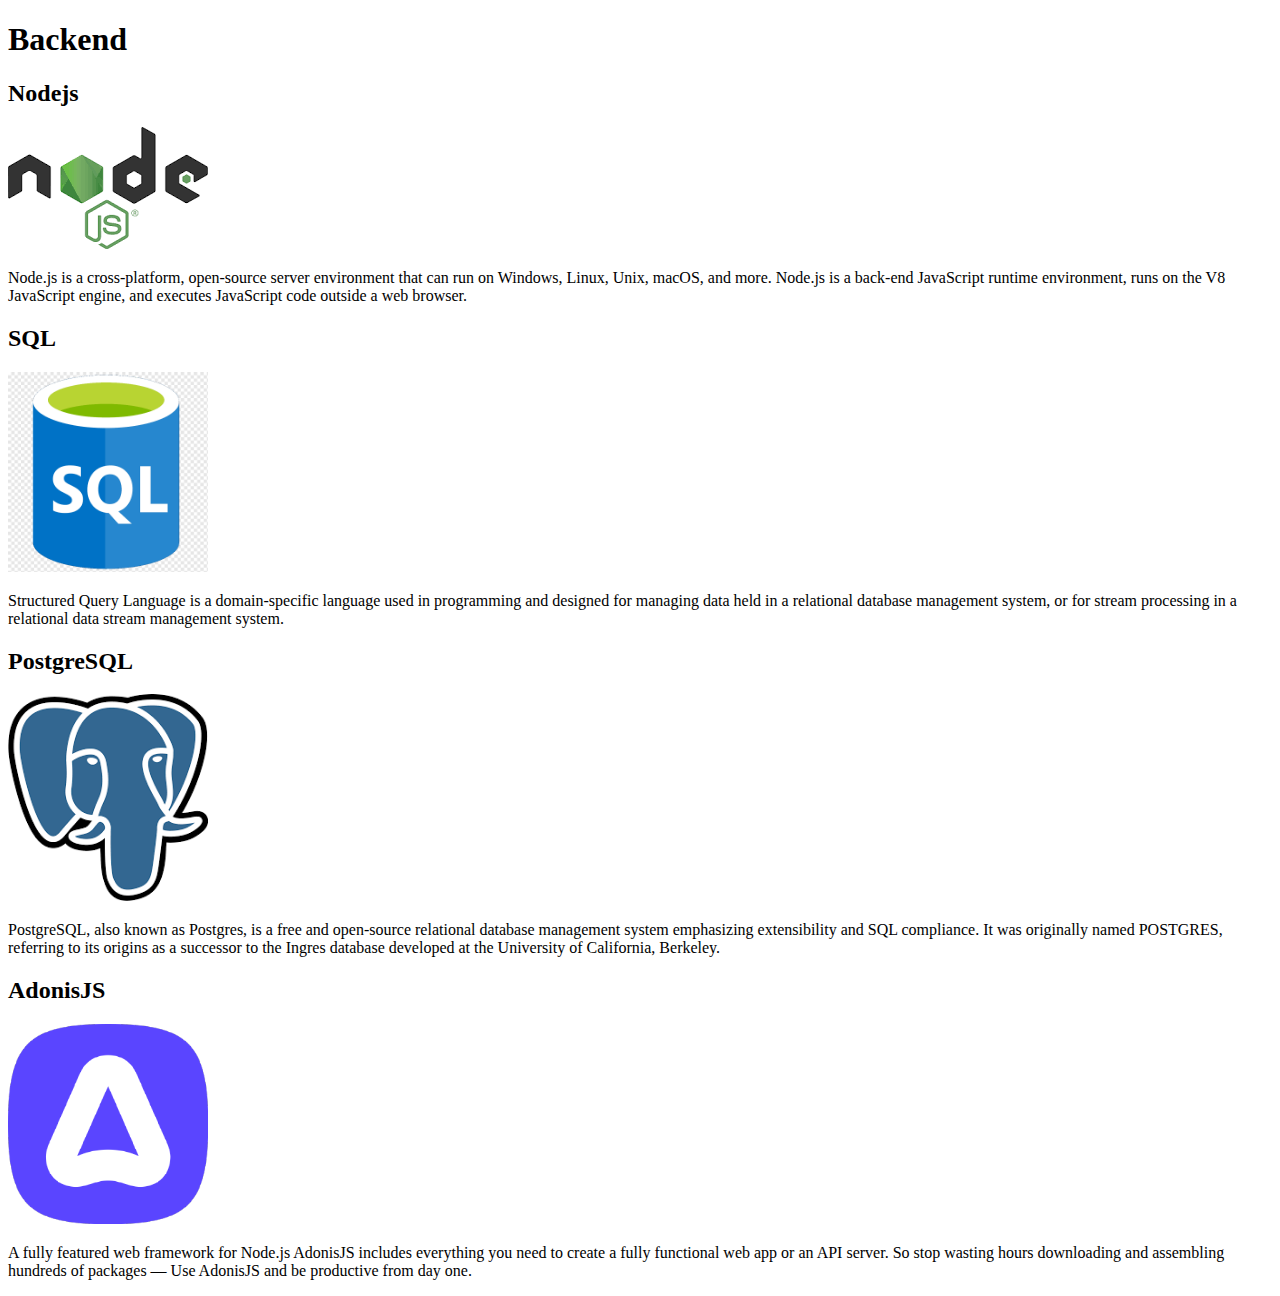
==== backend.html @ 468af392 "first commit" ====
<!DOCTYPE html>
<html lang="en">
  <head>
    <meta charset="UTF-8" />
    <meta name="viewport" content="width=device-width, initial-scale=1.0" />
    <title>Backend</title>
  </head>
  <body>
    <h1>Backend</h1>

    <section>
      <h2>Nodejs</h2>
      <img src="images/nodejs.png" alt="Nodejs Logo" />
      <p>
        Node.js is a cross-platform, open-source server environment that can run on Windows, Linux, Unix, macOS, and
        more. Node.js is a back-end JavaScript runtime environment, runs on the V8 JavaScript engine, and executes
        JavaScript code outside a web browser.
      </p>
    </section>

    <section>
      <h2>SQL</h2>
      <img width="200px" src="images/sql.png" alt="sql Logo" />
      <p>
        Structured Query Language is a domain-specific language used in programming and designed for managing data held
        in a relational database management system, or for stream processing in a relational data stream management
        system.
      </p>
    </section>

    <section>
      <h2>PostgreSQL</h2>
      <img width="200px" src="images/postgresql.png" alt="postgressql Logo" />
      <p>
        PostgreSQL, also known as Postgres, is a free and open-source relational database management system emphasizing
        extensibility and SQL compliance. It was originally named POSTGRES, referring to its origins as a successor to
        the Ingres database developed at the University of California, Berkeley.
      </p>
    </section>

    <section>
      <h2>AdonisJS</h2>
      <img width="200px" src="images/adonisjs.png" alt="AdonisJS Logo" />
      <p>
        A fully featured web framework for Node.js AdonisJS includes everything you need to create a fully functional
        web app or an API server. So stop wasting hours downloading and assembling hundreds of packages — Use AdonisJS
        and be productive from day one.
      </p>
    </section>
  </body>
</html>
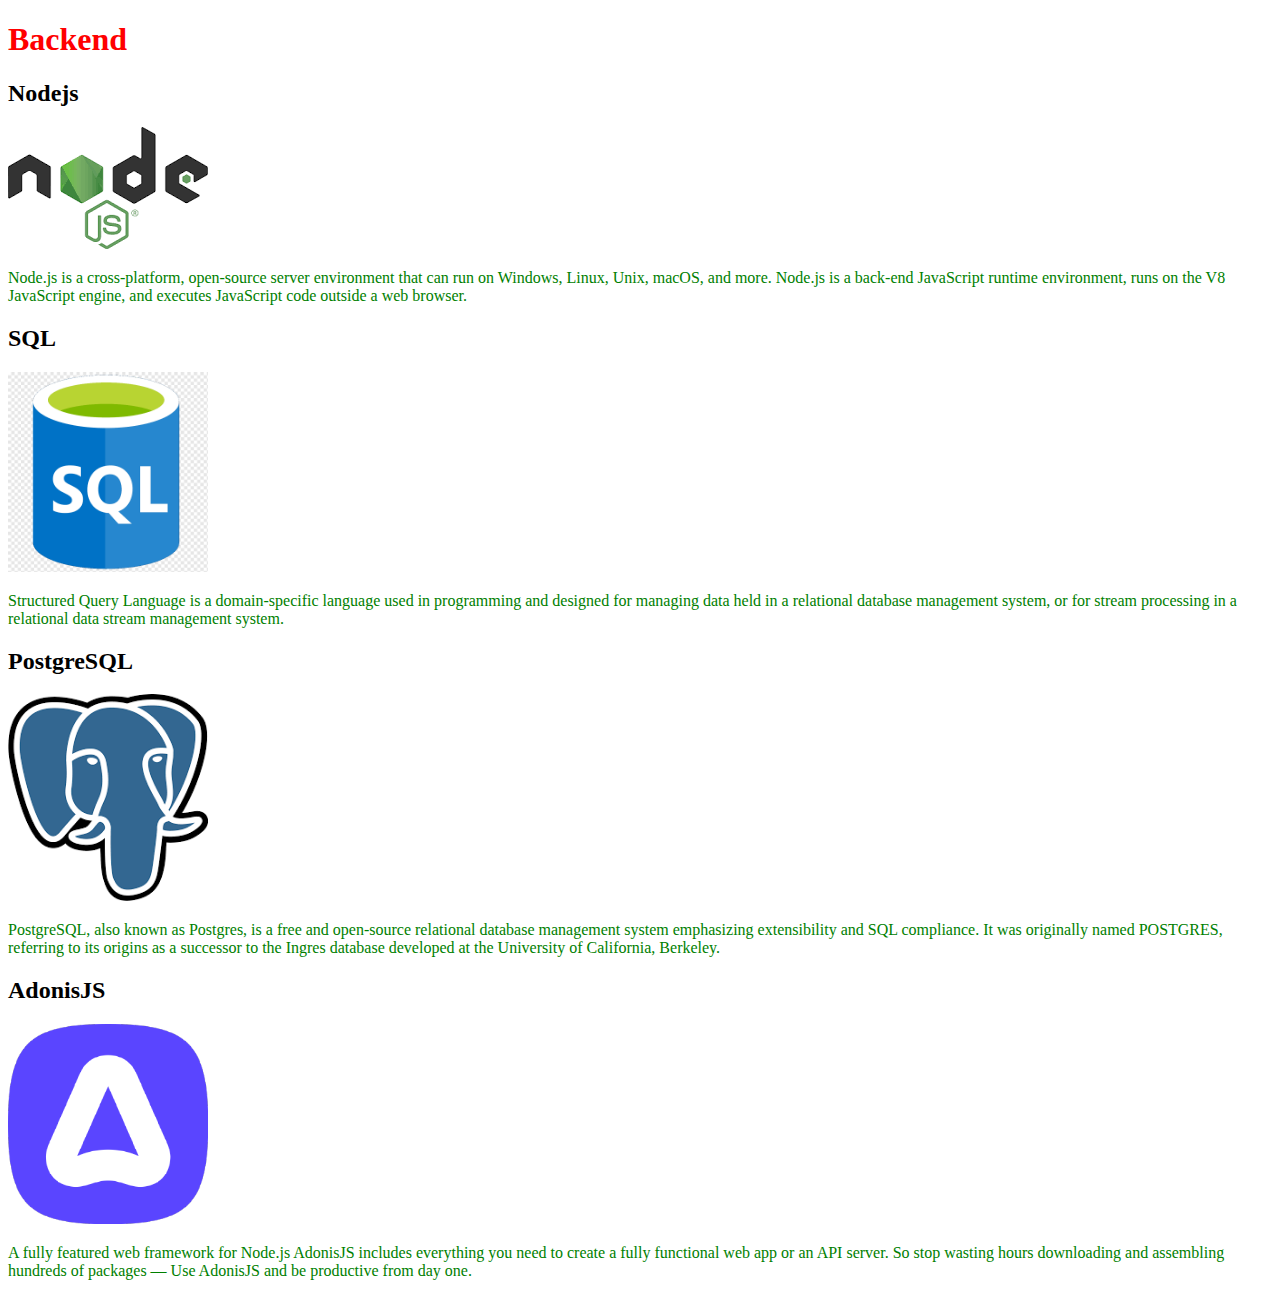
==== commit c2568162: "lesson 2 starters" ====
--- a/backend.html
+++ b/backend.html
@@ -4,6 +4,7 @@
     <meta charset="UTF-8" />
     <meta name="viewport" content="width=device-width, initial-scale=1.0" />
     <title>Backend</title>
+    <link rel="stylesheet" href="main.css" />
   </head>
   <body>
     <h1>Backend</h1>
--- a/main.css
+++ b/main.css
@@ -0,0 +1,7 @@
+h1 {
+  color: red;
+}
+
+p {
+  color: green;
+}
